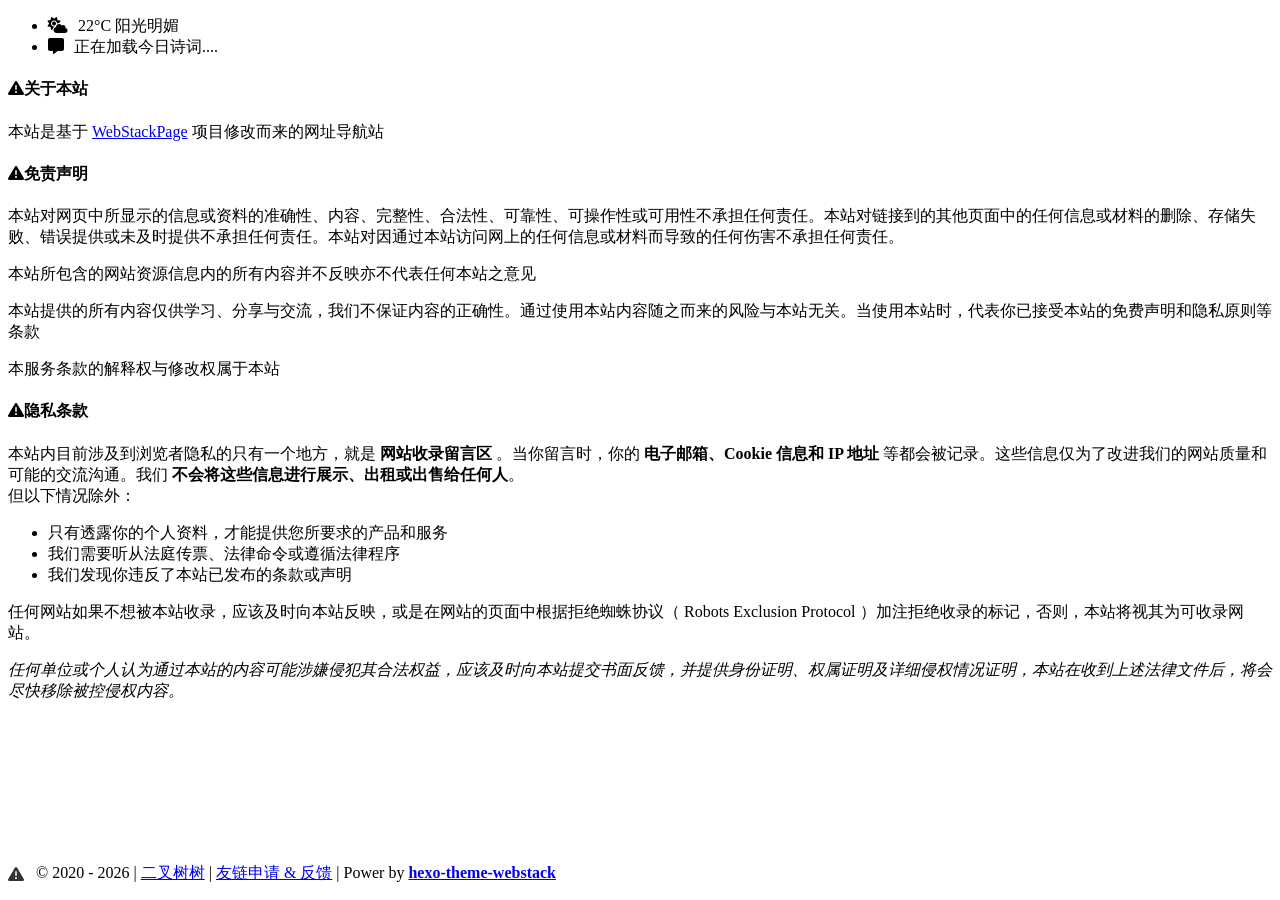
==== about/index.html @ 4acc830a "Add comments and fix static asset paths Add explanatory comments to the GitHub Actions deploy workfl" ====
<!DOCTYPE html>
<html lang="zh-CN">
<head>
    <meta charset="utf-8">
    <meta http-equiv="X-UA-Compatible" content="IE=edge">
    <meta name="viewport" content="width=device-width, initial-scale=1.0" />
    <meta name="author" content="无情" />
    <title>关于本站 - 导航</title>
    <meta name="keywords" content="网址导航,关于本站">
    <meta name="description" content="关于导航网站的信息">
    <link rel="shortcut icon" href="../favicon.ico">
    <link rel="stylesheet" href="../css/style.css">
    <link rel="stylesheet" href="../css/dark.min.css">
    <link rel="stylesheet" href="../css/animation.min.css">
    <link rel="stylesheet" href="../css/mobile.min.css">

    <link rel="stylesheet" href="https://lf26-cdn-tos.bytecdntp.com/cdn/expire-1-y/font-awesome/6.0.0/css/all.min.css">
    <link rel="stylesheet" href="../css/bootstrap.min.css">
    <!-- Izitoast -->
    <link rel="stylesheet" href="https://lf3-cdn-tos.bytecdntp.com/cdn/expire-1-M/izitoast/1.4.0/css/iziToast.min.css">
    <script src="https://code.jquery.com/jquery-3.6.0.min.js"></script>
    <script type="text/javascript" src="https://lf26-cdn-tos.bytecdntp.com/cdn/expire-1-M/izitoast/1.4.0/js/iziToast.min.js"></script>
    <script>
        // 搜索数据对象，用于存储用户定义的搜索配置
        var userDefinedSearchData = {};
        // 是否展开所有分类，默认不展开
        var expandAll = false;
    </script>
    <script src="../js/header.min.js"></script>
    <!-- HTML5 shim and Respond.js IE8 support of HTML5 elements and media queries -->
    <!--[if lt IE 9]>
        <script src="../js/html5shiv.min.js"></script>
        <script src="../js/respond.min.js"></script>
    <![endif]-->
    <!-- / FB Open Graph -->
    <meta property="og:type" content="article">
    <meta property="og:url" content="https://mcqa2580.github.io/eada/about/index.html">
    <meta property="og:title" content="关于本站 - 导航">
    <meta property="og:description" content="关于导航网站的信息">
    <meta property="og:site_name" content="导航">
    <meta property="og:image" content="../images/girl.png">
    <!-- / Twitter Cards -->
    <meta name="twitter:card" content="summary_large_image">
    <meta name="twitter:title" content="关于本站 - 导航">
    <meta name="twitter:description" content="关于导航网站的信息">
    <meta name="twitter:image" content="../images/girl.png">
    <meta name="generator" content="Hexo 5.4.2">
</head>

<style>
    footer.main-footer {
        position: absolute;
        bottom: 0;
        width: 100%;
    }
</style>

<body class="page-body">
    <div class="page-container">


        <div class="main-content">
            <nav class="navbar user-info-navbar" id="navbar" role="navigation">
                <ul class="user-info-menu left-links list-inline list-unstyled">
                    <li class="menu-item" style="margin-right: 15px;">
                        <i class="fa-solid fa-cloud-sun" style="margin-right:6px"></i>
                        <span id="weather-info">正在加载天气...</span>
                        <script>
                            // 简单的天气模拟数据
                            function updateWeather() {
                                const weatherData = [
                                    { temp: '20°C', desc: '晴天' },
                                    { temp: '18°C', desc: '多云' },
                                    { temp: '22°C', desc: '阳光明媚' }
                                ];
                                const randomWeather = weatherData[Math.floor(Math.random() * weatherData.length)];
                                document.getElementById('weather-info').textContent = `${randomWeather.temp} ${randomWeather.desc}`;
                            }
                            // 初始加载
                            updateWeather();
                            // 每10分钟更新一次
                            setInterval(updateWeather, 10 * 60 * 1000);
                        </script>
                    </li>
                    <li class="menu-item" style="margin-left:auto;margin-right: 10px;">
                        <i class="fa-solid fa-message" style="margin-right:6px"></i>
                        <span id="jinrishici-sentence">正在加载今日诗词....</span>
                        <script src="https://sdk.jinrishici.com/v2/browser/jinrishici.js" charset="utf-8"></script>
                    </li>
                </ul>
            </nav>
            <!-- 主体内容 -->
            <div class="panel-body">
                <h4><i class="fa-solid fa-triangle-exclamation"></i>关于本站</h4>
                <p>本站是基于 <a href="https://github.com/WebStackPage/WebStackPage.github.io" target="_blank">WebStackPage</a> 项目修改而来的网址导航站</p>
                <h4><i class="fa-solid fa-triangle-exclamation"></i>免责声明</h4>
                <p>本站对网页中所显示的信息或资料的准确性、内容、完整性、合法性、可靠性、可操作性或可用性不承担任何责任。本站对链接到的其他页面中的任何信息或材料的删除、存储失败、错误提供或未及时提供不承担任何责任。本站对因通过本站访问网上的任何信息或材料而导致的任何伤害不承担任何责任。</p>
                <p>本站所包含的网站资源信息内的所有内容并不反映亦不代表任何本站之意见</p>
                <p>本站提供的所有内容仅供学习、分享与交流，我们不保证内容的正确性。通过使用本站内容随之而来的风险与本站无关。当使用本站时，代表你已接受本站的免费声明和隐私原则等条款</p>
                <p>本服务条款的解释权与修改权属于本站</p>
                <h4><i class="fa-solid fa-triangle-exclamation"></i>隐私条款</h4>
                <p>本站内目前涉及到浏览者隐私的只有一个地方，就是 <strong>网站收录留言区</strong> 。当你留言时，你的 <strong>电子邮箱、Cookie 信息和 IP 地址</strong> 等都会被记录。这些信息仅为了改进我们的网站质量和可能的交流沟通。我们 <strong>不会将这些信息进行展示、出租或出售给任何人</strong>。<br /> 但以下情况除外：</p>
                <ul>
                    <li>只有透露你的个人资料，才能提供您所要求的产品和服务</li>
                    <li>我们需要听从法庭传票、法律命令或遵循法律程序</li>
                    <li>我们发现你违反了本站已发布的条款或声明</li>
                </ul>
                <p>任何网站如果不想被本站收录，应该及时向本站反映，或是在网站的页面中根据拒绝蜘蛛协议（ Robots Exclusion Protocol ）加注拒绝收录的标记，否则，本站将视其为可收录网站。</p>
                <p><em>任何单位或个人认为通过本站的内容可能涉嫌侵犯其合法权益，应该及时向本站提交书面反馈，并提供身份证明、权属证明及详细侵权情况证明，本站在收到上述法律文件后，将会尽快移除被控侵权内容。</em></p>
            </div>
            <!-- 悬浮窗 -->
            <div class="wapnone fk_service">
                <ul>
                    <a rel="go-top">
                        <li class="fk_service_box fk_service_upward" id="topup" style="display: none;">
                            <div class="fk_service_upward_cont" id="fk-span">
                                <span class="fk_service_triangle" id="fk-span-right"></span>
                                <span>返回顶部</span>
                            </div>
                        </li>
                    </a>
                </ul>
            </div>
            <!-- 悬浮窗 end -->
            <script>
                (function () {
                    if (document.cookie.replace(/(?:(?:^|.*;\s*)night\s*\=\s*([^;]*).*$)|^.*$/, "$1") === '') {
                        if (new Date().getHours() > 22 || new Date().getHours() < 6) {
                            document.body.classList.add('night');
                            document.cookie = "night=1;path=/";
                        } else {
                            document.body.classList.remove('night');
                            document.cookie = "night=0;path=/";
                        }
                    } else {
                        var night = document.cookie.replace(/(?:(?:^|.*;\s*)night\s*\=\s*([^;]*).*$)|^.*$/, "$1") || '0';
                        if (night == '0') {
                            document.body.classList.remove('night');
                        } else if (night == '1') {
                            document.body.classList.add('night');
                        }
                    }
                })();
            </script>
            <script>
                document.title = '关于本站 - 导航';
            </script>

            <footer class="main-footer sticky footer-type-1">
                <div class="footer-inner">
                    <!-- Add your copyright text here -->
                    <p>
                        <i class="fa-solid fa-triangle-exclamation" style="font-size: 1rem; vertical-align: middle; margin-right: 8px; color: #333333;"></i>
                        &copy; 2020 - 2026 | <a href="https://2x.nz/" target="_blank">二叉树树</a> | <a href="https://github.com/MCQA2580/eada/issues" target="_blank">友链申请 & 反馈</a> | Power by <a href="https://github.com/HCLonely/hexo-theme-webstack/" target="_blank"><strong>hexo-theme-webstack</strong></a>
                    </p>
                    <!-- <div class="go-up">
                        <a href="#" rel="go-top">
                            <i class="fas fa-angle-up"></i>
                        </a>
                    </div> -->
                </div>
            </footer>
</div>
</div>

    <script src="../js/bootstrap.min.js"></script>
    <script src="../js/TweenLite.min.js"></script>
    <script src="../js/resizeable.min.js"></script>
    <script src="../js/joinable.js"></script>
    <script src="../js/xenon-api.min.js"></script>
    <script src="../js/xenon-toggles.min.js"></script>
    <script src="../js/xenon-custom.min.js"></script>

    <!-- 直接添加html内容即可 -->
    <!-- 可设置多行 -->

</body>
</html>
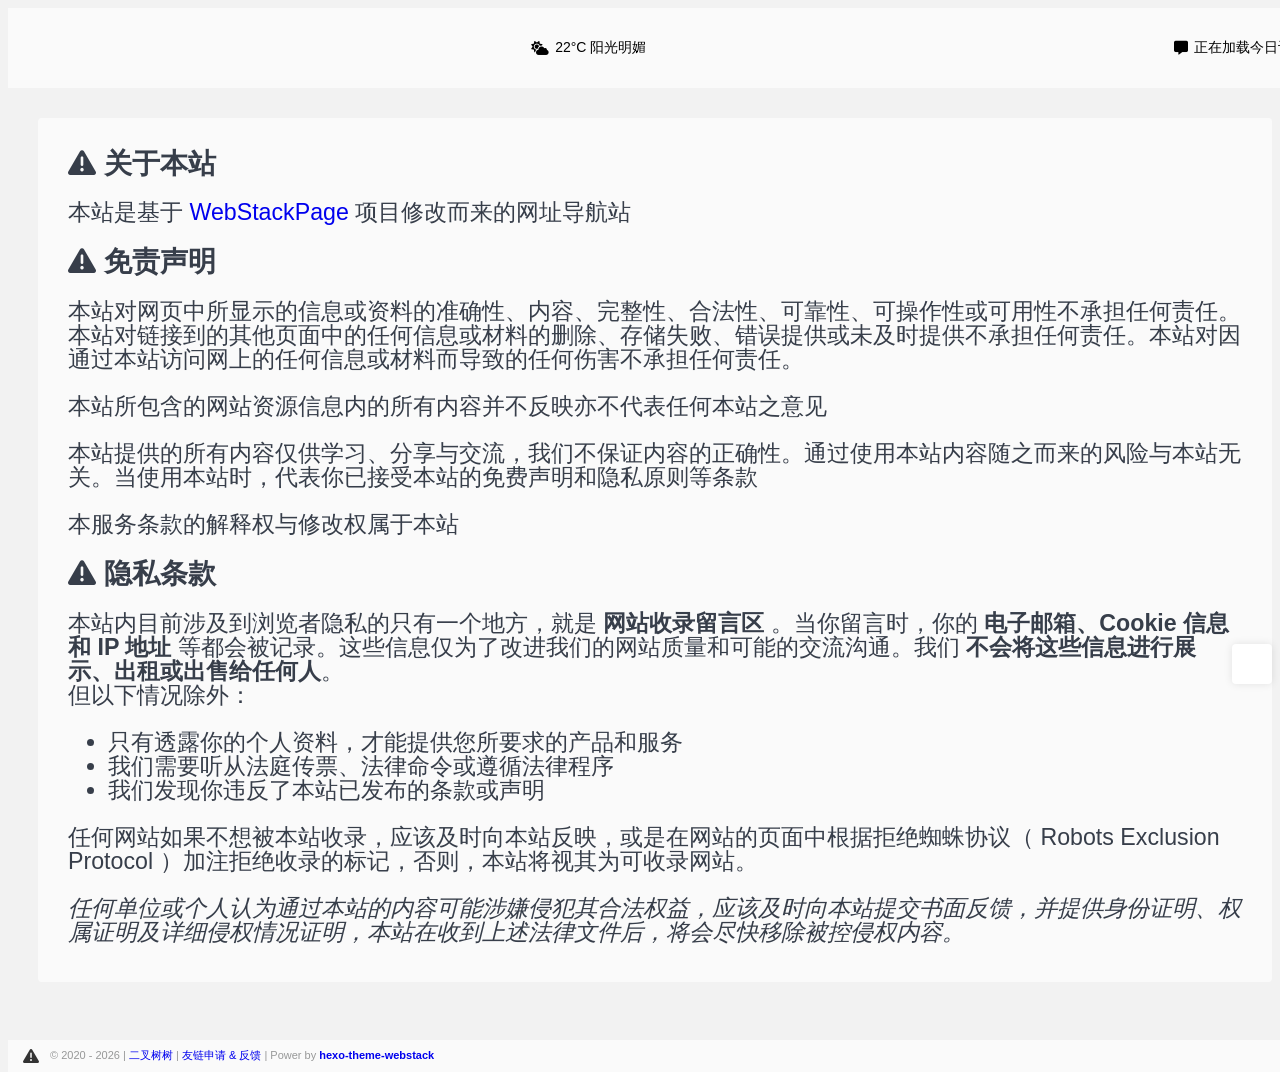
==== commit 32282793: "feat: Optimization Task Co-authored-by: traeagent <traeagent@users.noreply.github.com>" ====
--- a/about/index.html
+++ b/about/index.html
@@ -2,7 +2,6 @@
 <html lang="zh-CN">
 <head>
     <meta charset="utf-8">
-    <meta http-equiv="X-UA-Compatible" content="IE=edge">
     <meta name="viewport" content="width=device-width, initial-scale=1.0" />
     <meta name="author" content="无情" />
     <title>关于本站 - 导航</title>
@@ -14,12 +13,14 @@
     <link rel="stylesheet" href="../css/animation.min.css">
     <link rel="stylesheet" href="../css/mobile.min.css">
 
-    <link rel="stylesheet" href="https://lf26-cdn-tos.bytecdntp.com/cdn/expire-1-y/font-awesome/6.0.0/css/all.min.css">
+    <!-- FontAwesome 非阻塞加载，避免阻塞首屏渲染 -->
+    <link rel="stylesheet" href="https://cdn.bootcdn.net/ajax/libs/font-awesome/6.0.0/css/all.min.css" media="print" onload="this.media='all'">
+    <noscript>
+        <link rel="stylesheet" href="https://cdn.bootcdn.net/ajax/libs/font-awesome/6.0.0/css/all.min.css">
+    </noscript>
     <link rel="stylesheet" href="../css/bootstrap.min.css">
-    <!-- Izitoast -->
-    <link rel="stylesheet" href="https://lf3-cdn-tos.bytecdntp.com/cdn/expire-1-M/izitoast/1.4.0/css/iziToast.min.css">
-    <script src="https://code.jquery.com/jquery-3.6.0.min.js"></script>
-    <script type="text/javascript" src="https://lf26-cdn-tos.bytecdntp.com/cdn/expire-1-M/izitoast/1.4.0/js/iziToast.min.js"></script>
+
+    <script src="https://code.jquery.com/jquery-3.6.0.min.js" defer></script>
     <script>
         // 搜索数据对象，用于存储用户定义的搜索配置
         var userDefinedSearchData = {};
@@ -27,11 +28,6 @@
         var expandAll = false;
     </script>
     <script src="../js/header.min.js"></script>
-    <!-- HTML5 shim and Respond.js IE8 support of HTML5 elements and media queries -->
-    <!--[if lt IE 9]>
-        <script src="../js/html5shiv.min.js"></script>
-        <script src="../js/respond.min.js"></script>
-    <![endif]-->
     <!-- / FB Open Graph -->
     <meta property="og:type" content="article">
     <meta property="og:url" content="https://mcqa2580.github.io/eada/about/index.html">
@@ -56,6 +52,10 @@
 </style>
 
 <body class="page-body">
+    <script>
+        // 尽早应用主题，避免页面闪烁
+        applyTheme();
+    </script>
     <div class="page-container">
 
 
@@ -85,7 +85,7 @@
                     <li class="menu-item" style="margin-left:auto;margin-right: 10px;">
                         <i class="fa-solid fa-message" style="margin-right:6px"></i>
                         <span id="jinrishici-sentence">正在加载今日诗词....</span>
-                        <script src="https://sdk.jinrishici.com/v2/browser/jinrishici.js" charset="utf-8"></script>
+                        <script src="https://sdk.jinrishici.com/v2/browser/jinrishici.js" charset="utf-8" defer></script>
                     </li>
                 </ul>
             </nav>
@@ -119,32 +119,12 @@
                             </div>
                         </li>
                     </a>
+                    <li class="fk_service_box fk_service_ax" id="theme-toggle" onclick="switchNightMode()" title="切换明暗主题">
+                        <div class="fk_service_ax_cont"><span>切换主题</span></div>
+                    </li>
                 </ul>
             </div>
             <!-- 悬浮窗 end -->
-            <script>
-                (function () {
-                    if (document.cookie.replace(/(?:(?:^|.*;\s*)night\s*\=\s*([^;]*).*$)|^.*$/, "$1") === '') {
-                        if (new Date().getHours() > 22 || new Date().getHours() < 6) {
-                            document.body.classList.add('night');
-                            document.cookie = "night=1;path=/";
-                        } else {
-                            document.body.classList.remove('night');
-                            document.cookie = "night=0;path=/";
-                        }
-                    } else {
-                        var night = document.cookie.replace(/(?:(?:^|.*;\s*)night\s*\=\s*([^;]*).*$)|^.*$/, "$1") || '0';
-                        if (night == '0') {
-                            document.body.classList.remove('night');
-                        } else if (night == '1') {
-                            document.body.classList.add('night');
-                        }
-                    }
-                })();
-            </script>
-            <script>
-                document.title = '关于本站 - 导航';
-            </script>
 
             <footer class="main-footer sticky footer-type-1">
                 <div class="footer-inner">
@@ -163,13 +143,12 @@
 </div>
 </div>
 
-    <script src="../js/bootstrap.min.js"></script>
-    <script src="../js/TweenLite.min.js"></script>
-    <script src="../js/resizeable.min.js"></script>
-    <script src="../js/joinable.js"></script>
-    <script src="../js/xenon-api.min.js"></script>
-    <script src="../js/xenon-toggles.min.js"></script>
-    <script src="../js/xenon-custom.min.js"></script>
+    <script src="../js/bootstrap.min.js" defer></script>
+    <script src="../js/TweenLite.min.js" defer></script>
+    <script src="../js/resizeable.min.js" defer></script>
+    <script src="../js/xenon-api.min.js" defer></script>
+    <script src="../js/xenon-toggles.min.js" defer></script>
+    <script src="../js/xenon-custom.min.js" defer></script>
 
     <!-- 直接添加html内容即可 -->
     <!-- 可设置多行 -->
--- a/css/style.css
+++ b/css/style.css
@@ -0,0 +1,1168 @@
+/*全局样式*/
+html {
+    height: 100%;
+}
+
+* {
+    user-select: none;
+}
+
+a {
+    text-decoration: none !important;
+    transition: 0.5s;
+}
+
+a:hover {
+    transition: 0.5s;
+    text-decoration: none;
+}
+
+p {
+    color: #979898
+}
+
+label {
+    font-weight: normal !important;
+}
+
+body {
+    height: 100%;
+    font-family: system-ui, -apple-system, "Segoe UI", Roboto, "Helvetica Neue", Arial, "Noto Sans", "Liberation Sans", sans-serif, "Apple Color Emoji", "Segoe UI Emoji", "Segoe UI Symbol", "Noto Color Emoji" !important;
+    background-color: #f2f2f2 !important;
+    background-image: url('https://www.dmoe.cc/random.php');
+    background-attachment: fixed;
+    background-size: cover;
+    background-position: center;
+    background-repeat: no-repeat;
+    transition: 0.3s;
+    font-family: 'HarmonyOS_Regular', sans-serif !important;
+}
+
+.col-sm-3 {
+    width: 20% !important;
+    float: left !important;
+}
+
+/*Logo*/
+.logo-env {
+    height: 60px;
+    display: flex;
+    align-items: center;
+    justify-content: center;
+}
+
+.logo-env .logo {
+    display: flex;
+    align-items: center;
+    font-size: 1.6rem;
+    transition: 0.3s;
+    cursor: pointer;
+    color: #333333;
+}
+
+.logo-env .logo:hover {
+    transform: scale(1.05);
+    transition: 0.3s;
+}
+
+.logo-env .logo:active {
+    transform: scale(1);
+    transition: 0.3s;
+}
+
+.logo-env .logo i {
+    margin: 4px 8px;
+    font-size: 2rem;
+    transition: 0.3s;
+}
+
+.sidebar-menu.collapsed .logo-text {
+    display: none;
+}
+
+.sidebar-menu.collapsed .logo-env .logo i {
+    font-size: 3.45rem;
+    transition: 0.3s;
+}
+
+/*左侧菜单栏*/
+.sidebar-menu {
+    transition: 0.3s cubic-bezier(0.65, 0.05, 0.36, 1);
+    display: block;
+    position: relative;
+    width: 180px;
+    background: #ffffffa6;
+    z-index: 1
+}
+
+.sidebar-menu.collapsed {
+    width: 80px;
+}
+
+.sidebar-menu .main-menu {
+    padding-left: 20px;
+    padding-right: 20px;
+    margin-top: 15px;
+    margin-bottom: 15px;
+    list-style: none
+}
+
+.sidebar-menu .main-menu a {
+    padding: 8px 10px;
+    margin-bottom: 2px;
+    display: flex;
+    justify-content: flex-start;
+    align-items: center;
+    font-size: 1rem;
+    border-radius: 20px;
+    color: #333333;
+}
+
+.sidebar-menu .main-menu a:hover {
+    background: #d0d0d0;
+    cursor: pointer;
+}
+
+.sidebar-menu .main-menu a:active {
+    transform: scale(0.9);
+}
+
+.sidebar-menu .main-menu a>i {
+    display: inline-block;
+    margin-right: 8px;
+    margin-bottom: 1px;
+}
+
+.sidebar-menu .main-menu a>span {
+    display: inline-block;
+}
+
+.sidebar-menu .main-menu a>.label {
+    margin-top: 1px;
+}
+
+.sidebar-menu .main-menu a>.badge {
+    font-size: 75%;
+    line-height: 1.2;
+}
+
+/*侧边栏点击*/
+.sidebar-menu .main-menu li.active>a {
+    background: #ffffff;
+    font-weight: bold;
+    transition: 0.3s;
+    box-shadow: 0px 0px 24px rgba(0, 0, 0, 0.15);
+}
+
+
+
+.sidebar-menu .main-menu li.has-sub>a:before {
+    position: relative;
+    /* display: inline-block; */
+    font-family: FontAwesome;
+    content: '\f107';
+    float: right;
+    color: #6d747a;
+    margin-left: 10px;
+    -webkit-transform: rotate(-90deg);
+    -moz-transform: rotate(-90deg);
+    -o-transform: rotate(-90deg);
+    -ms-transform: rotate(-90deg);
+    transform: rotate(-90deg);
+    -webkit-transition: all 150ms ease-in-out;
+    -moz-transition: all 150ms ease-in-out;
+    -o-transition: all 150ms ease-in-out;
+    transition: all 150ms ease-in-out
+}
+
+.sidebar-menu .main-menu li.has-sub.expanded>a:before,
+.sidebar-menu .main-menu li.has-sub.opened>a:before {
+    -webkit-transform: rotate(0);
+    -moz-transform: rotate(0);
+    -o-transform: rotate(0);
+    -ms-transform: rotate(0);
+    transform: rotate(0)
+}
+
+.sidebar-menu .main-menu>li.opened>ul {
+    display: block
+}
+
+.sidebar-menu .main-menu>li.opened .opened>ul {
+    display: block
+}
+
+.sidebar-menu .main-menu ul {
+    display: none;
+    margin: 0;
+    padding: 0;
+    overflow: hidden;
+    list-style: none
+}
+
+.sidebar-menu .main-menu ul li {
+    position: relative
+}
+
+.sidebar-menu .main-menu ul li a {
+    padding-left: 35px
+}
+
+.sidebar-menu .main-menu ul li ul li a {
+    padding-left: 60px
+}
+
+.sidebar-menu .main-menu ul li ul li ul li a {
+    padding-left: 85px
+}
+
+.sidebar-menu .main-menu ul li ul li ul li ul li a {
+    padding-left: 110px
+}
+
+.ps-scrollbar-y-rail {
+    display: none;
+}
+
+.sidebar-menu.fixed {
+    height: 100vh;
+    min-height: 100%;
+    position: fixed;
+    top: 0;
+    left: 0;
+}
+
+.sidebar-menu.fixed .sidebar-menu-inner {
+    position: relative;
+    left: 0;
+    top: 0;
+    bottom: 0;
+    width: inherit;
+    overflow-y: auto;
+    overflow-x: hidden;
+}
+
+/* 自定义侧边栏滚动条 */
+.sidebar-menu.fixed .sidebar-menu-inner::-webkit-scrollbar {
+    width: 6px;
+}
+
+.sidebar-menu.fixed .sidebar-menu-inner::-webkit-scrollbar-track {
+    background: rgba(0, 0, 0, 0.05);
+}
+
+.sidebar-menu.fixed .sidebar-menu-inner::-webkit-scrollbar-thumb {
+    background: rgba(0, 0, 0, 0.2);
+    border-radius: 3px;
+}
+
+.sidebar-menu.fixed .sidebar-menu-inner::-webkit-scrollbar-thumb:hover {
+    background: rgba(0, 0, 0, 0.3);
+}
+
+.page-body.right-sidebar .sidebar-menu.fixed .sidebar-menu-inner {
+    left: auto;
+    right: 0
+}
+
+/*顶部导航栏*/
+.user-info-navbar {
+    background: #ffffffa6;
+    min-height: 0;
+    border: 0;
+    padding: 0;
+    margin: -30px;
+    margin-bottom: 30px
+}
+
+.list-inline {
+    display: flex;
+    height: 60px;
+    margin: 0px 0px 0px 10px !important;
+}
+
+.menu-item {
+    display: flex !important;
+    align-items: center;
+    margin-left: auto;
+    margin-right: 10px;
+    min-height: auto;
+    padding: 0 !important;
+    font-size: 14px;
+}
+
+.menu-item a {
+    padding: 10px;
+}
+
+.menu-item a:hover {
+    background: #d0d0d0;
+    transition: 0.3s;
+    border-radius: 4px;
+}
+
+.menu-item a:active {
+    transform: scale(0.9);
+    transition: 0.3s;
+}
+
+/*搜索框*/
+#search {
+    max-width: 700px;
+    margin: 60px auto 20px;
+}
+
+#search form {
+    position: relative;
+}
+
+#search-text {
+    padding: 9pt;
+    width: 100%;
+    height: 50px;
+    font-size: 1pc;
+    border: 0;
+    border-radius: 3px;
+    background-color: #fff;
+}
+
+#search button {
+    position: absolute;
+    top: 0;
+    right: 0;
+    background: rgb(44 46 47 / 80%);
+    border: 0;
+    width: 60px;
+    height: 100%;
+    margin: auto !important;
+    line-height: 36px;
+    border-radius: 3px;
+    transition: 0.3s;
+}
+
+#search button:hover {
+    background: #313437;
+    cursor: pointer;
+    transition: 0.3s;
+}
+
+#search button i {
+    color: #fff;
+    font-size: 18px;
+    margin: 16px;
+}
+
+.search-group {
+    display: none;
+    padding-left: 75px
+}
+
+.s-current .search-type {
+    padding-left: 0;
+    display: block;
+}
+
+.s-current .search-type::-webkit-scrollbar {
+    height: 0px;
+}
+
+.s-current {
+    display: block
+}
+
+#search-list {
+    position: relative
+}
+
+.s-type {
+    position: absolute;
+    top: 0;
+    left: 0;
+    z-index: 13;
+    width: 75px
+}
+
+.s-type:hover {
+    height: auto
+}
+
+.s-type>span {
+    display: block;
+    height: 31px;
+    width: 75px
+}
+
+.s-type-list {
+    display: none;
+    position: absolute;
+    top: 31px;
+    padding: 6px 0;
+    width: 70px;
+    background: #fff;
+    border-radius: 5px;
+    box-shadow: 0 9px 20px rgba(0, 0, 0, .16)
+}
+
+.s-type-list:before {
+    position: absolute;
+    top: -16px;
+    left: 24px;
+    content: '';
+    display: block;
+    width: 0;
+    height: 0;
+    border: 10px solid transparent;
+    border-bottom-color: #fff
+}
+
+.s-type-list label {
+    display: block;
+    font-size: 15px;
+    text-align: center;
+    font-weight: normal;
+    margin-bottom: 0;
+    padding: 6px 0;
+    cursor: pointer;
+    transition: .3s
+}
+
+.s-type-list label:hover {
+    background: rgba(136, 136, 136, .1)
+}
+
+.s-type-list .tile-lg {
+    color: #fff;
+    width: 3pc;
+    height: 3pc;
+    font-size: 1.25rem;
+    line-height: 3rem;
+    border-radius: .3rem;
+    display: block;
+    margin: auto
+}
+
+.s-type:hover .s-type-list {
+    display: block
+}
+
+.type-text {
+    position: absolute;
+    left: 0;
+    width: 75px;
+    padding-left: 18px;
+    font-size: 1.45rem;
+    line-height: 31px;
+}
+
+.type-text:after {
+    content: "\f105";
+    font-family: FontAwesome;
+    margin: 0 0 0 8px;
+}
+
+.search-type {
+    white-space: nowrap;
+    margin: 0;
+    overflow: auto !important;
+}
+
+.search-type label {
+    margin: 0
+}
+
+.search-type li {
+    list-style: none;
+    display: inline-block;
+}
+
+.search-type li label {
+    display: inline-block;
+    padding: 0 11px;
+    font-size: 14px;
+    line-height: 31px;
+    border-radius: 3px 3px 0 0;
+    cursor: pointer;
+    transition: 0.3s;
+}
+
+.search-type input:checked+label,
+.search-type input:hover+label {
+    background-color: #ffffff !important;
+}
+
+.set-check {
+    margin-top: 3px;
+    font-size: 9pt
+}
+
+.set-check label {
+    margin-left: 3px
+}
+
+.set-check input,
+.set-check label {
+    opacity: 0;
+    transition: all .3s ease
+}
+
+#search-text {
+    transition: 0.3s;
+}
+
+#search-text:hover {
+    box-shadow: 0px 6px 12px -4px rgb(0 0 0 / 20%);
+    transition: 0.3s;
+}
+
+/*链接卡片*/
+.box2 {
+    height: 86px;
+    cursor: pointer;
+    border-radius: 16px;
+    padding: 0 30px 0 30px;
+    background-color: #fff;
+    border: 1px solid #e4ecf3;
+    margin: 10px 0 0 0;
+    -webkit-transition: all .3s ease;
+    -moz-transition: all .3s ease;
+    -o-transition: all .3s ease;
+    transition: all .3s ease
+}
+
+.box2:hover {
+    transform: translateY(-6px);
+    -webkit-transform: translateY(-6px);
+    -moz-transform: translateY(-6px);
+    box-shadow: 0 26px 40px -24px rgba(0, 36, 100, .3);
+    -webkit-box-shadow: 0 26px 40px -24px rgba(0, 36, 100, .3);
+    -moz-box-shadow: 0 26px 40px -24px rgba(0, 36, 100, .3);
+    -webkit-transition: all .3s ease;
+    -moz-transition: all .3s ease;
+    -o-transition: all .3s ease;
+    transition: all .3s ease
+}
+
+.xe-comment-entry img {
+    float: left;
+    display: block;
+    margin-right: 10px
+}
+
+.xe-comment {
+    transform: translateY(-50%);
+    position: absolute;
+    margin-left: 50px;
+    top: 50%
+}
+
+.xe-comment p {
+    margin-bottom: 0;
+    margin-right: 15px
+}
+
+.xe-widget.xe-conversations {
+    position: relative;
+    background: #fff;
+    margin-bottom: 0;
+    padding: 15px;
+}
+
+.overflowClip_1 {
+    overflow: hidden;
+    text-overflow: ellipsis;
+    display: -webkit-box;
+    -webkit-line-clamp: 1;
+    line-clamp: 1;
+    -webkit-box-orient: vertical;
+    margin-right: 4px;
+}
+
+.overflowClip_2 {
+    overflow: hidden;
+    text-overflow: ellipsis;
+    display: -webkit-box;
+    -webkit-line-clamp: 2;
+    line-clamp: 2;
+    -webkit-box-orient: vertical
+}
+
+.img-circle {
+    padding: 7px 0
+}
+
+.page-container {
+    display: block;
+    width: 100%;
+    height: 100%;
+    position: relative;
+}
+
+.page-container .main-content {
+    display: block;
+    position: relative;
+    z-index: 1;
+    padding: 30px;
+    padding-bottom: 60px;
+    padding-left: 30px;
+    word-break: break-word;
+    width: 100%;
+    -webkit-transition: opacity .1s ease-in-out, padding-left .3s ease-in-out;
+    -moz-transition: opacity .1s ease-in-out, padding-left .3s ease-in-out;
+    -o-transition: opacity .1s ease-in-out, padding-left .3s ease-in-out;
+    transition: opacity .1s ease-in-out, padding-left .3s ease-in-out
+}
+
+.sidebar-menu.collapsed + .main-content {
+    padding-left: 80px;
+}
+
+.tooltip-inner {
+    border-radius: 4px !important;
+    padding: 6px 10px !important;
+}
+
+
+/*独立页面*/
+.panel-body {
+    border-radius: 4px;
+    background: #ffffffa6;
+    padding: 15px 30px !important;
+    margin: 30px 30px 30px 0px;
+    font-size: 1.45rem;
+    color: #373e4a;
+    line-height: 24px;
+}
+
+.panel-body h4 {
+    font-weight: bold;
+    font-size: 1.75rem;
+    margin: 16px 0;
+}
+
+.panel-body h4 i {
+    margin-right: 8px;
+}
+
+.panel-body p {
+    color: #373e4a;
+    line-height: 24px;
+}
+
+.panel-body i {
+    margin-right: 8px;
+}
+
+/*悬浮窗*/
+.fk_service {
+    max-height: 232px;
+    position: fixed;
+    right: 8px;
+    top: 66%;
+    /* 垂直位置 */
+    font-size: 14px;
+    color: #243558;
+    z-index: 10000
+}
+
+.fk_service ul {
+    margin: 0;
+    padding: 0;
+    position: absolute;
+    right: 0
+}
+
+.fk_service li {
+    list-style-type: none
+}
+
+.fk_service li>div {
+    box-sizing: border-box;
+    box-shadow: 0 0 9px 0 rgba(0, 0, 0, 0.1);
+}
+
+.fk_service_box {
+    width: 40px;
+    height: 40px;
+    background: #fff;
+    margin-bottom: 10px;
+    border-radius: 4px;
+    box-sizing: border-box;
+    box-shadow: 0 0 9px 0 rgba(0, 0, 0, 0.1);
+    transition: 0.3s;
+}
+
+.fk_service_triangle {
+    top: 12px;
+    right: -11px;
+    position: absolute;
+    border-top: 7px solid transparent;
+    border-bottom: 7px solid transparent;
+    border-left: 11px solid #e1e6ec;
+    z-index: 1010;
+    transition: 0.3s;
+}
+
+.fk_service_triangle:after {
+    content: "\20";
+    top: -6px;
+    right: 1px;
+    position: absolute;
+    border-top: 6px solid transparent;
+    border-bottom: 6px solid transparent;
+    border-left: 10px solid #fff;
+    z-index: 1000;
+    transition: 0.3s;
+}
+
+.fk_service_triangle:before {
+    content: "\20";
+    width: 80px;
+    height: 45px;
+    top: -20px;
+    right: -52px;
+    position: absolute;
+    background: rgba(0, 0, 0, 0);
+    transition: 0.3s;
+}
+
+@keyframes fade-in {
+    0% {
+        opacity: .4;
+        right: 82px
+    }
+
+    100% {
+        opacity: 1;
+        right: 62px
+    }
+}
+
+
+/* 回顶按钮 */
+.fk_service_upward {
+    background: url(../images/ico/up.png) no-repeat center center #fff;
+    background-size: 60% 60%;
+}
+
+.fk_service_upward:hover {
+    border: 0;
+    background: url(../images/ico/up-dark.png) no-repeat center center #4f7cfc;
+    background-size: 60% 60%;
+    cursor: pointer
+}
+
+.fk_service_upward:hover .fk_service_upward_cont {
+    display: block;
+    opacity: 1;
+    transition: linear .2s;
+    animation-name: fade-in;
+    animation-duration: .3s;
+    animation-iteration-count: 1;
+    animation-delay: 0s
+}
+
+.fk_service_upward_cont {
+    width: 90px;
+    height: 40px;
+    line-height: 40px;
+    border-radius: 3px;
+    color: black;
+    background: #fff;
+    right: 62px;
+    position: absolute;
+    text-align: center;
+    border: 1px solid #e1e6ec;
+    display: none;
+    opacity: 0;
+    box-shadow: 0 0 9px 0 rgb(0 0 0 / 10%);
+}
+
+/* 回顶结束 */
+
+/* 切换侧边栏按钮 */
+.fk_service_jk {
+    background: url(../images/ico/menu.png) no-repeat center center #fff;
+    background-size: 60% 60%;
+}
+
+.fk_service_jk:hover {
+    background: url(../images/ico/menu-dark.png) no-repeat center center #4f7cfc;
+    background-size: 60% 60%;
+    cursor: pointer
+}
+
+.fk_service_jk:hover .fk_service_jk_cont {
+    display: block;
+    opacity: 1;
+    transition: linear .2s;
+    animation-name: fade-in;
+    animation-duration: .3s;
+    animation-iteration-count: 1;
+    animation-delay: 0s
+}
+
+.fk_service_jk_cont {
+    width: 110px;
+    height: 40px;
+    color: black;
+    line-height: 40px;
+    background: #fff;
+    border-radius: 5px;
+    right: 62px;
+    text-align: center;
+    position: absolute;
+    display: none;
+    border: 1px solid #e1e6ec;
+    box-shadow: 0 0 9px 0 rgb(0 0 0 / 10%);
+}
+
+/* 侧边栏结束 */
+
+/* 网站收录 */
+.fk_service_dh {
+    background: url(../images/ico/nav.png) no-repeat center center #fff;
+    background-size: 60% 60%;
+}
+
+.fk_service_dh:hover {
+    border: 0;
+    background: url(../images/ico/nav-dark.png) no-repeat center center #4f7cfc;
+    background-size: 60% 60%;
+    cursor: pointer
+}
+
+.fk_service_dh:hover .fk_service_dh_cont {
+    display: block;
+    opacity: 1;
+    transition: linear .2s;
+    animation-name: fade-in;
+    animation-duration: .3s;
+    animation-iteration-count: 1;
+    animation-delay: 0s
+}
+
+.fk_service_dh_cont {
+    width: 120px;
+    height: 40px;
+    line-height: 40px;
+    background: #fff;
+    border-radius: 5px;
+    right: 62px;
+    text-align: center;
+    position: absolute;
+    display: none;
+    border: 1px solid #e1e6ec;
+}
+
+/* 网站收录结束 */
+
+/* 首页按钮 */
+.fk_service_home {
+    background: url(../images/ico/home.png) no-repeat center center #fff;
+    background-size: 60% 60%;
+}
+
+.fk_service_home:hover {
+    border: 0;
+    background: url(../images/ico/home-dark.png) no-repeat center center #4f7cfc;
+    background-size: 60% 60%;
+    cursor: pointer
+}
+
+.fk_service_home:hover .fk_service_home_cont {
+    display: block;
+    opacity: 1;
+    transition: linear .2s;
+    animation-name: fade-in;
+    animation-duration: .3s;
+    animation-iteration-count: 1;
+    animation-delay: 0s
+}
+
+.fk_service_home_cont {
+    width: 90px;
+    height: 40px;
+    line-height: 40px;
+    background: #fff;
+    border-radius: 5px;
+    right: 62px;
+    text-align: center;
+    position: absolute;
+    display: none;
+    border: 1px solid #e1e6ec
+}
+
+/* 首页按钮结束*/
+
+/* 暗色模式按钮 */
+.fk_service_ax {
+    background: url(../images/ico/sun.png) no-repeat center center #fff;
+    background-size: 50% 50%;
+    cursor: pointer;
+}
+
+.fk_service_ax:hover {
+    border: 0;
+    background: url(../images/ico/sun.png) no-repeat center center #4f7cfc;
+    background-size: 50% 50%;
+    cursor: pointer
+}
+
+.fk_service_ax:hover .fk_service_ax_cont {
+    display: block;
+    opacity: 1;
+    transition: linear .2s;
+    animation-name: fade-in;
+    animation-duration: .3s;
+    animation-iteration-count: 1;
+    animation-delay: 0s
+}
+
+.fk_service_ax_cont {
+    width: 112px;
+    height: 40px;
+    line-height: 40px;
+    background: #fff;
+    border-radius: 5px;
+    right: 62px;
+    text-align: center;
+    position: absolute;
+    display: none;
+    border: 1px solid #e1e6ec;
+}
+
+
+
+/* 暗色模式按钮结束 */
+
+/*滚动条*/
+::-webkit-scrollbar {
+    width: 6px;
+    height: 6px;
+    background-color: #ffffff00;
+}
+
+::-webkit-scrollbar-thumb {
+    border-radius: 4px;
+    background-color: #767676;
+}
+
+::-webkit-scrollbar-thumb:hover {
+    background-color: #484848;
+}
+
+/*公告*/
+#bulletin_box {
+    margin-bottom: 40px;
+    padding: 5px 10px;
+    background: #ffffff;
+    border-radius: 4px;
+}
+
+.d-flex {
+    display: flex;
+    align-items: center;
+}
+
+.bulletin-ul {
+    margin: 2px;
+    padding-left: 10px;
+}
+
+/*页脚*/
+.user-info-menu {
+    display: flex;
+    align-items: center;
+    justify-content: flex-end;
+    padding: 10px 0;
+}
+
+footer.main-footer {
+    padding: 8px 15px;
+    font-size: 11px;
+    margin-left: 0;
+    margin-right: 0;
+    margin-top: 10px;
+    background-color: #ffffffa6;
+    position: fixed;
+    left: 0;
+    right: 0;
+    bottom: 0;
+    z-index: 100;
+}
+
+footer.main-footer p {
+    margin: 0;
+}
+
+.page-container+footer.main-footer {
+    margin-left: 0;
+    margin-right: 0
+}
+
+.page-container+footer.main-footer .footer-inner {
+    max-width: 1080px;
+    margin-left: auto;
+    margin-right: auto
+}
+
+footer.main-footer .footer-text {
+    float: left
+}
+
+
+
+/*评论区*/
+.tk-submit .tk-avatar {
+    display: none !important;
+}
+
+.tk-row.actions {
+    margin-left: 0rem !important;
+}
+
+.tk-preview-container {
+    margin-left: 0rem !important;
+}
+
+.tk-comments-title {
+    font-size: 1.95rem !important;
+}
+
+code[class*=language-],
+pre[class*=language-] {
+    text-shadow: none !important;
+}
+
+pre {
+    border-radius: 4px !important;
+}
+
+/*弹窗*/
+.iziToast-texts {
+    max-width: 300px !important;
+    min-width: 200px !important;
+}
+
+.iziToast-body .iziToast-message {
+    line-height: 18px !important;
+}
+
+.iziToast:after {
+    box-shadow: 0 2px 12px 0 rgba(0, 0, 0, 0.1) !important;
+    border-radius: 8px !important;
+}
+
+.iziToast-message.slideIn {
+    margin-top: 5px !important;
+}
+
+.iziToast-message {
+    word-break: break-all !important;
+}
+
+@media screen and (max-width: 500px) {
+    .iziToast-texts {
+        max-width: unset !important;
+        min-width: unset !important;
+    }
+}
+
+/*图片查看器*/
+.image-viewer {
+    display: none;
+    position: fixed;
+    z-index: 9999;
+    left: 0;
+    top: 0;
+    width: 100%;
+    height: 100%;
+    overflow: auto;
+    background-color: rgba(0, 0, 0, 0.9);
+}
+
+.image-viewer-content {
+    position: relative;
+    margin: 10% auto;
+    padding: 0;
+    width: 80%;
+    max-width: 1200px;
+}
+
+.image-viewer-close {
+    position: absolute;
+    top: 15px;
+    right: 35px;
+    color: #f1f1f1;
+    font-size: 40px;
+    font-weight: bold;
+    transition: 0.3s;
+}
+
+.image-viewer-close:hover,
+.image-viewer-close:focus {
+    color: #bbb;
+    text-decoration: none;
+    cursor: pointer;
+}
+
+.image-viewer-body {
+    position: relative;
+    padding: 20px;
+    background-color: #fefefe;
+    border-radius: 5px;
+    text-align: center;
+}
+
+.image-viewer-body img {
+    max-width: 100%;
+    max-height: 70vh;
+    margin-bottom: 20px;
+}
+
+.image-viewer-controls {
+    display: flex;
+    justify-content: center;
+    gap: 20px;
+}
+
+.image-viewer-controls button {
+    padding: 10px 20px;
+    border: none;
+    border-radius: 4px;
+    background-color: #f8f9fa;
+    cursor: pointer;
+}
+
+.image-viewer-controls button:hover {
+    background-color: #e9ecef;
+}
+
+/*打印样式*/
+@media print {
+    .sidebar-menu {
+        display: none
+    }
+
+    #bulletin_box {
+        display: none;
+    }
+
+    .main-content {
+        padding: 0 !important
+    }
+
+    .main-content .page-title,
+    .main-content .user-info-navbar,
+    .main-content footer.main-footer {
+        display: none
+    }
+
+    .main-content>.panel {
+        margin-bottom: 0
+    }
+
+    .main-content>.panel+.panel {
+        margin-top: 30px
+    }
+}
